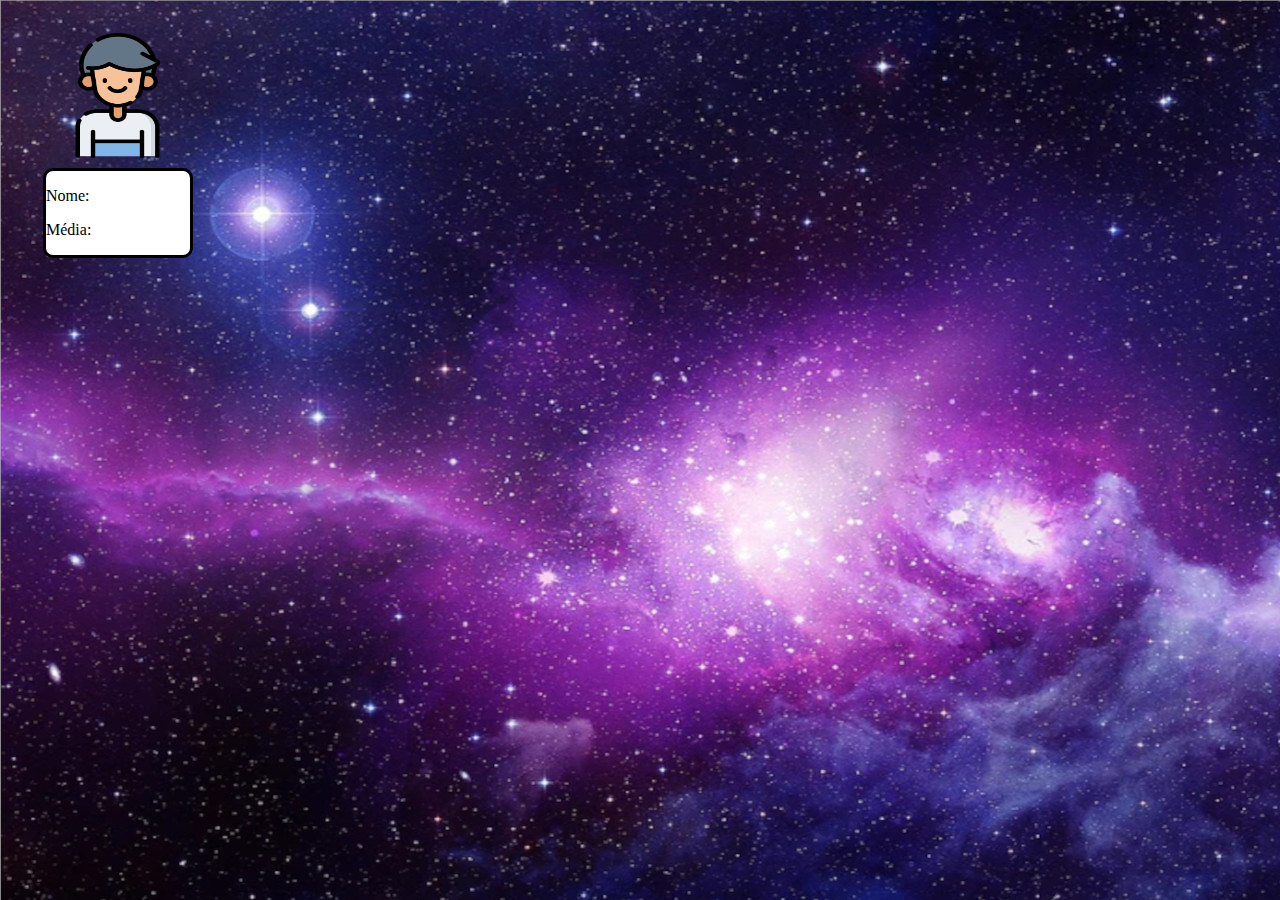
==== index.html @ ca0fe149 "first commit" ====
<!DOCTYPE html>
<html lang="en">
<head>
    <meta charset="UTF-8">
    <meta http-equiv="X-UA-Compatible" content="IE=edge">
    <meta name="viewport" content="width=device-width, initial-scale=1.0">
    <link rel="stylesheet" href="estilo.css">
    <title>Aula PW</title>
</head>
<body style="background-image:url('background.jpg')">
    <div class="container">
        <div class="box">
            <img src="./aluno.jpg">
            <div class="aluno">
                
                <p id="nome">Nome: </p>
                <p id="media">Média: </p>
            </div>    
        </div>
    </div>    
    <script src="./script.js"></script>
</body>
</html>
---- estilo.css ----
body {

}

.container {   
    display: grid;
    grid-template-columns: 200px 200px 200px;
    margin-left: 10px;
    margin-right: 10px;   
}

.box{
    background-color: transparent;
    margin: 10px;
    border-radius: 10px;
    padding: 15px;
}
img{
    width: 100%;
    height: 50%;
    border-radius: 25%;
    display: flex;
    align-items: center;
    margin-bottom: 10px;
}

.aluno{
    background-color: white;
    border: 3px solid  black;
    border-radius: 10px;
}
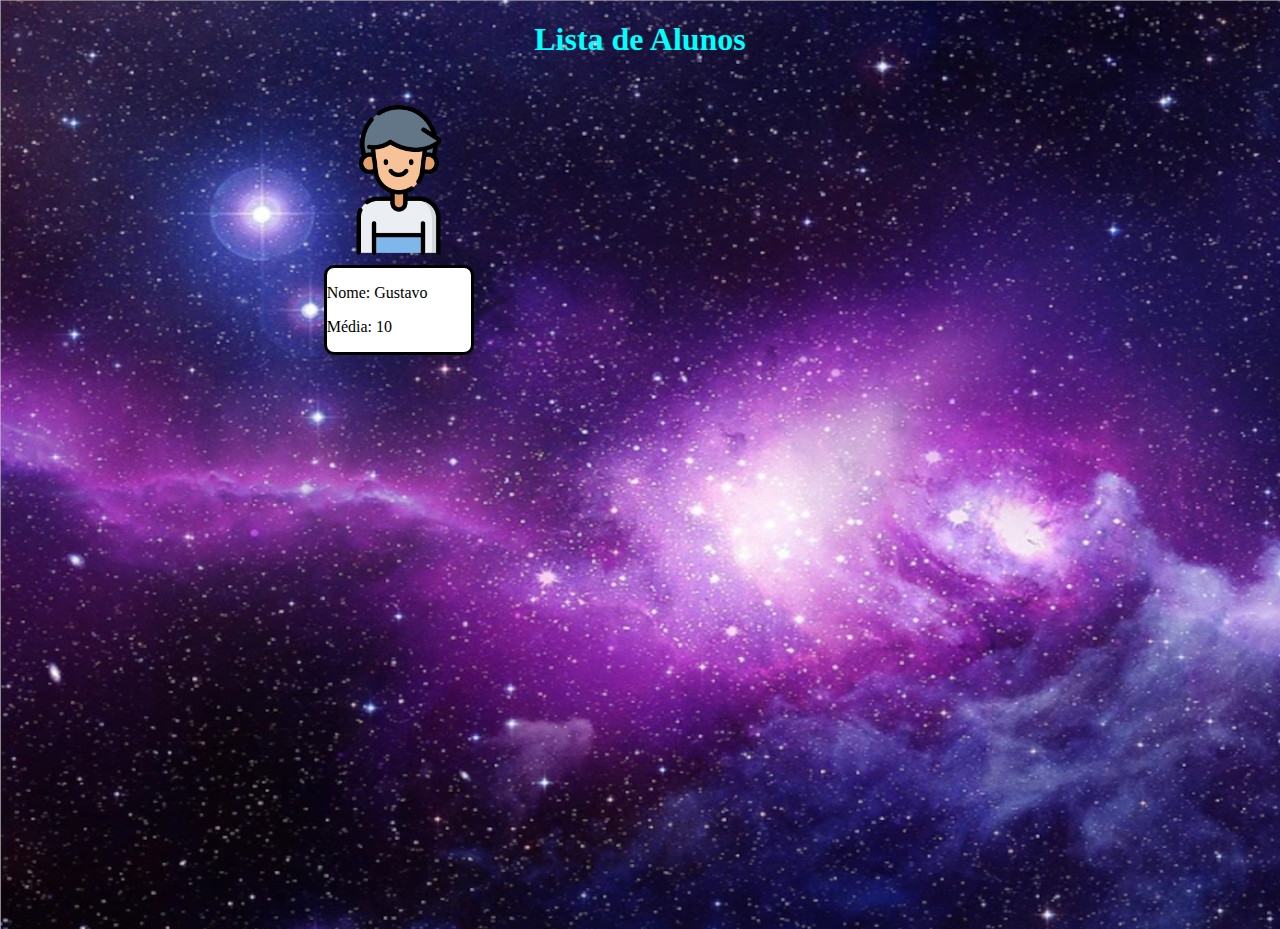
==== commit 4ef7a589: "imprimindo o controller" ====
--- a/index.html
+++ b/index.html
@@ -7,17 +7,20 @@
     <link rel="stylesheet" href="estilo.css">
     <title>Aula PW</title>
 </head>
-<body style="background-image:url('background.jpg')">
+<body style="background-image:url('background.jpg'); min-height: 100vh;">
+    <h1 style="color: aqua; text-align: center;">
+        Lista de Alunos
+    </h1>
     <div class="container">
         <div class="box">
             <img src="./aluno.jpg">
             <div class="aluno">
-                
-                <p id="nome">Nome: </p>
-                <p id="media">Média: </p>
+                <p id="nome">Nome: Gustavo</p>
+                <p id="media">Média: 10</p>
             </div>    
         </div>
     </div>    
     <script src="./script.js"></script>
+    <script src="./requisicaoGet.js"></script>
 </body>
 </html>
--- a/estilo.css
+++ b/estilo.css
@@ -1,12 +1,12 @@
 body {
-
+    justify-content: center;
 }
 
 .container {   
     display: grid;
-    grid-template-columns: 200px 200px 200px;
-    margin-left: 10px;
-    margin-right: 10px;   
+    grid-template-columns: 200px 200px 200px 200px 200px;
+    margin-left: 23%;
+    margin-right: 10px;
 }
 
 .box{
@@ -16,8 +16,8 @@
     padding: 15px;
 }
 img{
-    width: 100%;
-    height: 50%;
+    width: 150px;
+    height: 150px;
     border-radius: 25%;
     display: flex;
     align-items: center;
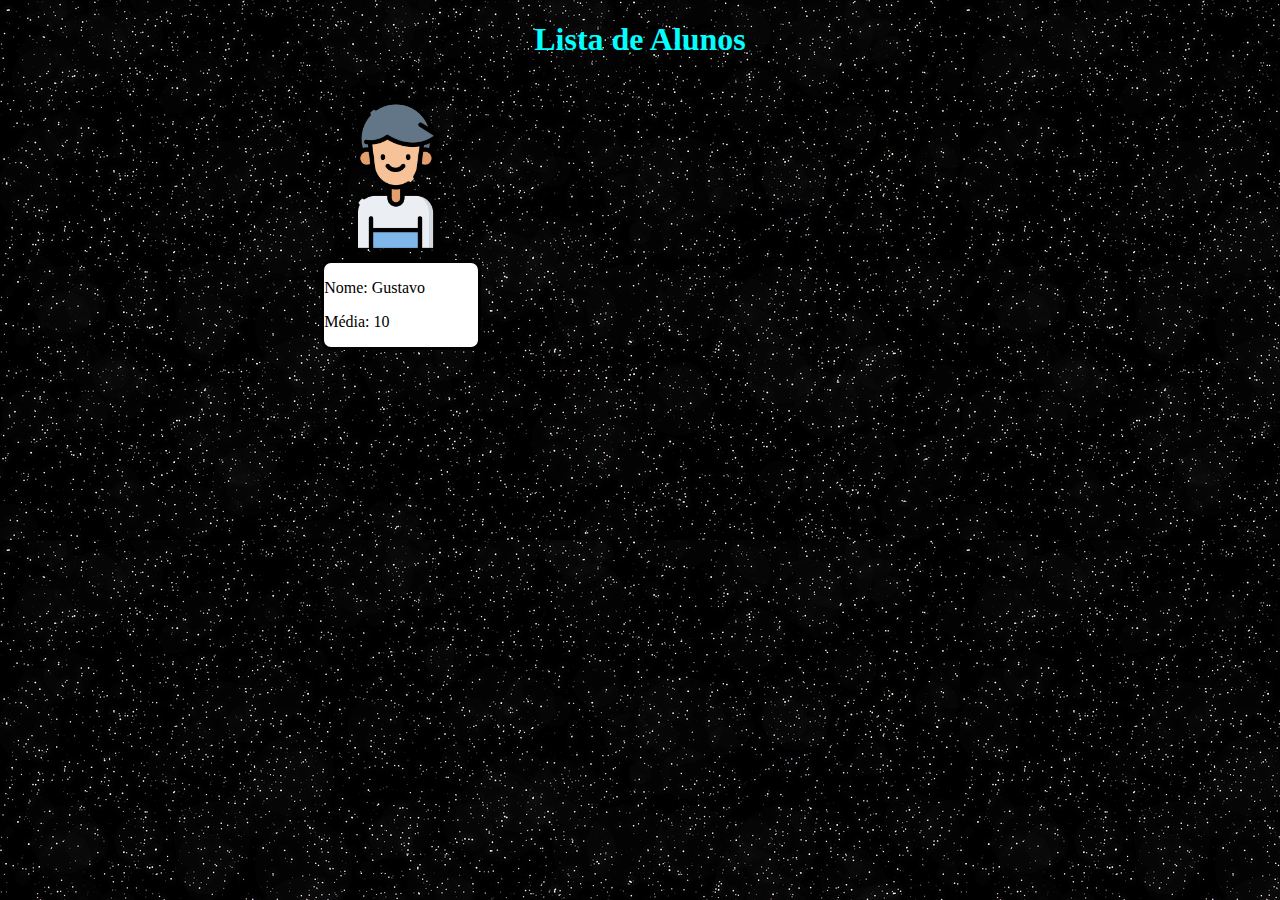
==== commit c438ae45: "correcao" ====
--- a/index.html
+++ b/index.html
@@ -7,7 +7,7 @@
     <link rel="stylesheet" href="estilo.css">
     <title>Aula PW</title>
 </head>
-<body style="background-image:url('background.jpg'); min-height: 100vh;">
+<body style="background-image:url('background.jpg')">
     <h1 style="color: aqua; text-align: center;">
         Lista de Alunos
     </h1>
@@ -20,7 +20,7 @@
             </div>    
         </div>
     </div>    
-    <script src="./script.js"></script>
+    <script src="./preencherBox.js"></script>
     <script src="./requisicaoGet.js"></script>
 </body>
 </html>
--- a/estilo.css
+++ b/estilo.css
@@ -5,13 +5,13 @@
 .container {   
     display: grid;
     grid-template-columns: 200px 200px 200px 200px 200px;
-    margin-left: 23%;
+    margin-left: 23.2%;
     margin-right: 10px;
 }
 
 .box{
     background-color: transparent;
-    margin: 10px;
+    margin: 5px;
     border-radius: 10px;
     padding: 15px;
 }
